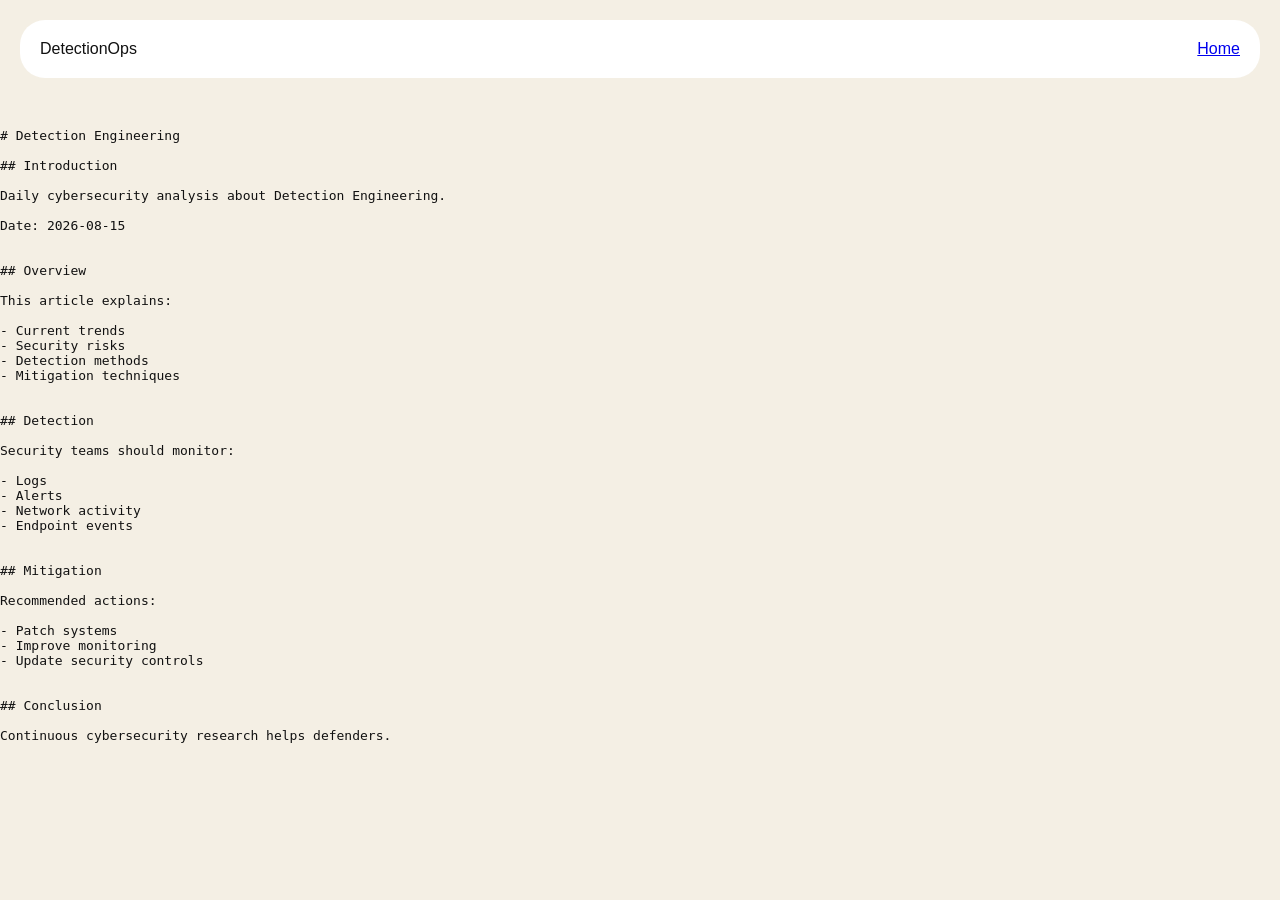
==== articles/Detection-Engineering.html @ 03e31df7 "Auto publish articles" ====
<!DOCTYPE html>

<html>

<head>

<title>Detection-Engineering</title>

<link rel="stylesheet" href="../style.css">

</head>


<body>


<header class="navbar">

<div class="logo">
DetectionOps
</div>


<a href="../index.html">
Home
</a>


</header>


<main class="article-page">


<pre>


# Detection Engineering

## Introduction

Daily cybersecurity analysis about Detection Engineering.

Date: 2026-08-15


## Overview

This article explains:

- Current trends
- Security risks
- Detection methods
- Mitigation techniques


## Detection

Security teams should monitor:

- Logs
- Alerts
- Network activity
- Endpoint events


## Mitigation

Recommended actions:

- Patch systems
- Improve monitoring
- Update security controls


## Conclusion

Continuous cybersecurity research helps defenders.



</pre>


</main>


</body>

</html>
---- style.css ----
body{

margin:0;

background:#f4efe4;

font-family:Arial;

color:#111;

}


header{

margin:20px;

padding:20px;

background:white;

border-radius:25px;

display:flex;

justify-content:space-between;

}



nav a{

margin:15px;

text-decoration:none;

color:black;

}



.hero{

height:50vh;

display:flex;

flex-direction:column;

justify-content:center;

align-items:center;

text-align:center;

}



.hero h1{

font-size:55px;

}



.search{

display:flex;

justify-content:center;

margin:40px;

}



.search input{

width:600px;

max-width:90%;

height:60px;

border-radius:40px;

border:0;

font-size:22px;

padding:0 30px;

text-align:center;

box-shadow:0 10px 30px #0003;

}



section{

width:85%;

margin:60px auto;

}



h2{

text-align:center;

}



.grid{

display:grid;

grid-template-columns:repeat(3,1fr);

gap:20px;

}



.box{

background:white;

padding:35px;

border-radius:25px;

text-decoration:none;

color:black;

box-shadow:0 10px 25px #0002;

}



.box:hover{

transform:translateY(-5px);

}



footer{

text-align:center;

padding:40px;

}



@media(max-width:700px){

.grid{

grid-template-columns:1fr;

}

.hero h1{

font-size:35px;

}

}
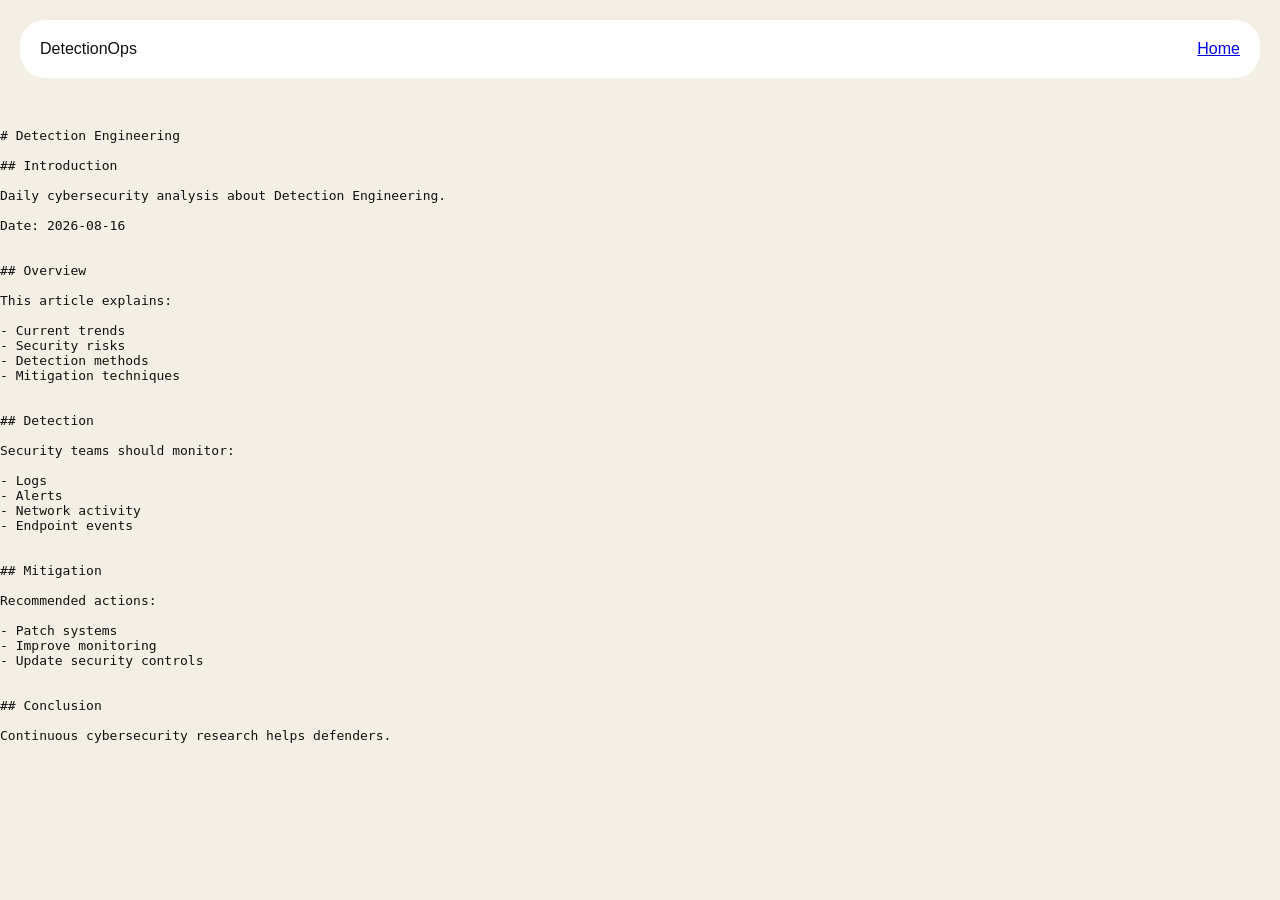
==== commit 1b3a6062: "Auto publish articles" ====
--- a/articles/Detection-Engineering.html
+++ b/articles/Detection-Engineering.html
@@ -42,7 +42,7 @@
 
 Daily cybersecurity analysis about Detection Engineering.
 
-Date: 2026-08-15
+Date: 2026-08-16
 
 
 ## Overview
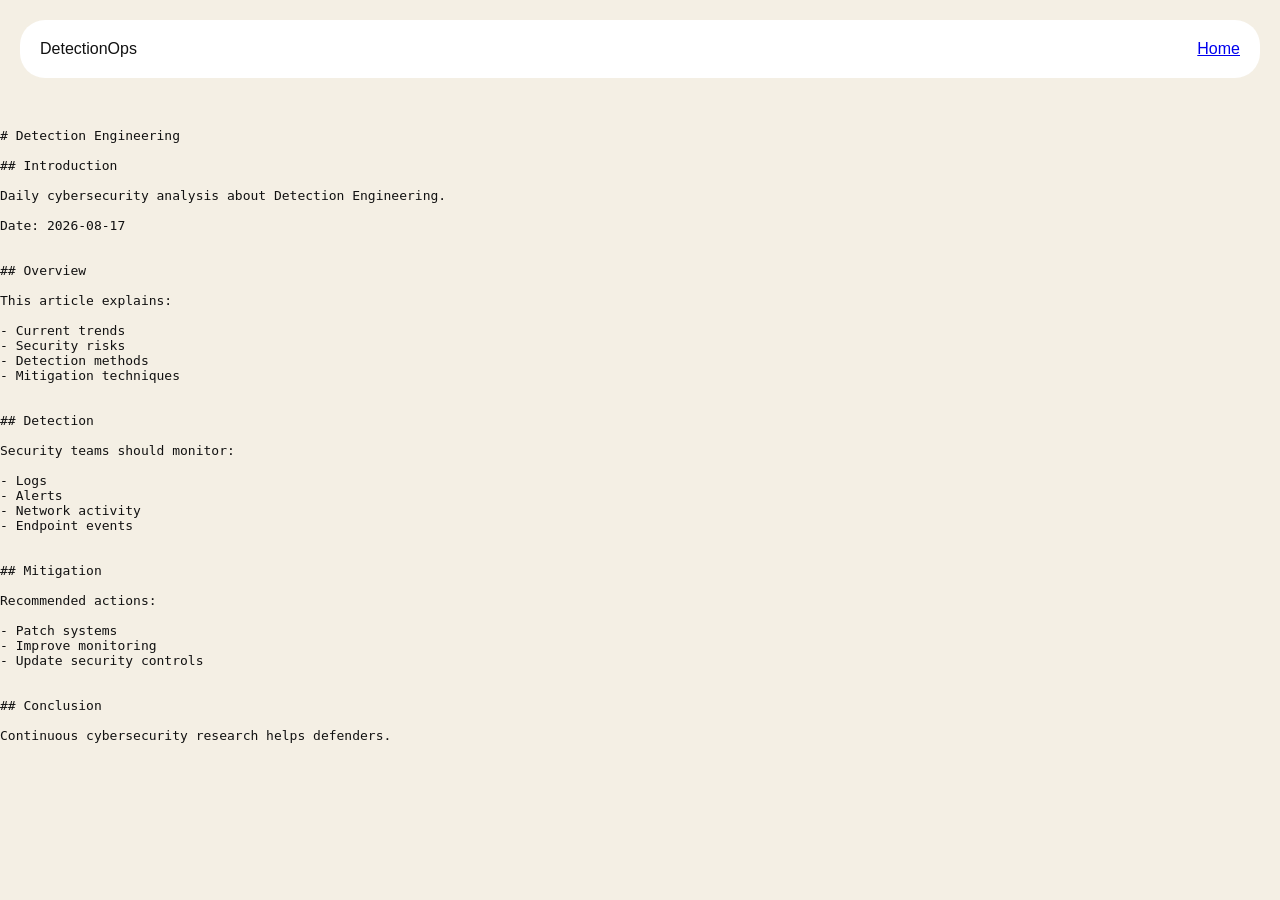
==== commit dc059657: "Auto publish articles" ====
--- a/articles/Detection-Engineering.html
+++ b/articles/Detection-Engineering.html
@@ -42,7 +42,7 @@
 
 Daily cybersecurity analysis about Detection Engineering.
 
-Date: 2026-08-16
+Date: 2026-08-17
 
 
 ## Overview
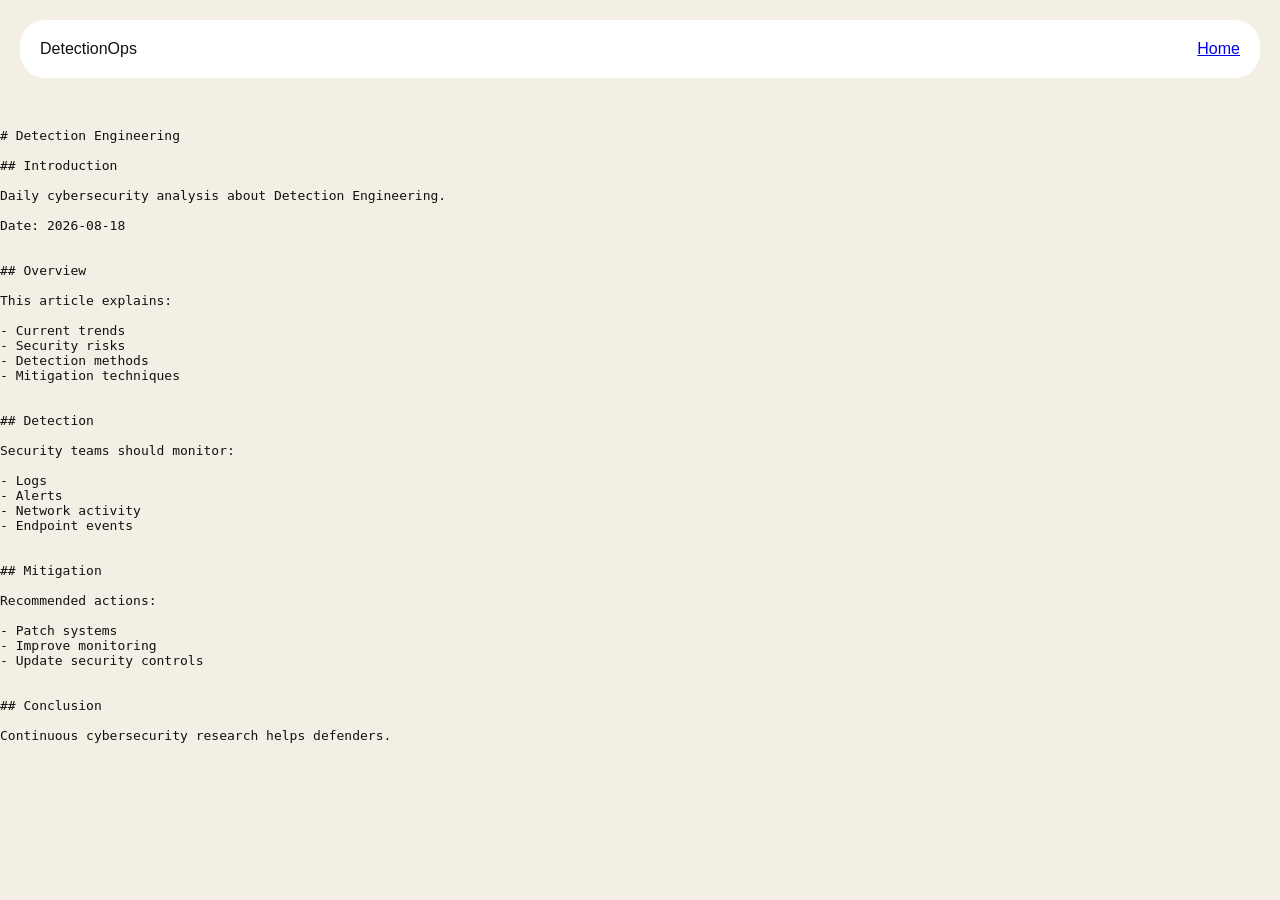
==== commit e10ff00c: "Auto publish articles" ====
--- a/articles/Detection-Engineering.html
+++ b/articles/Detection-Engineering.html
@@ -42,7 +42,7 @@
 
 Daily cybersecurity analysis about Detection Engineering.
 
-Date: 2026-08-17
+Date: 2026-08-18
 
 
 ## Overview
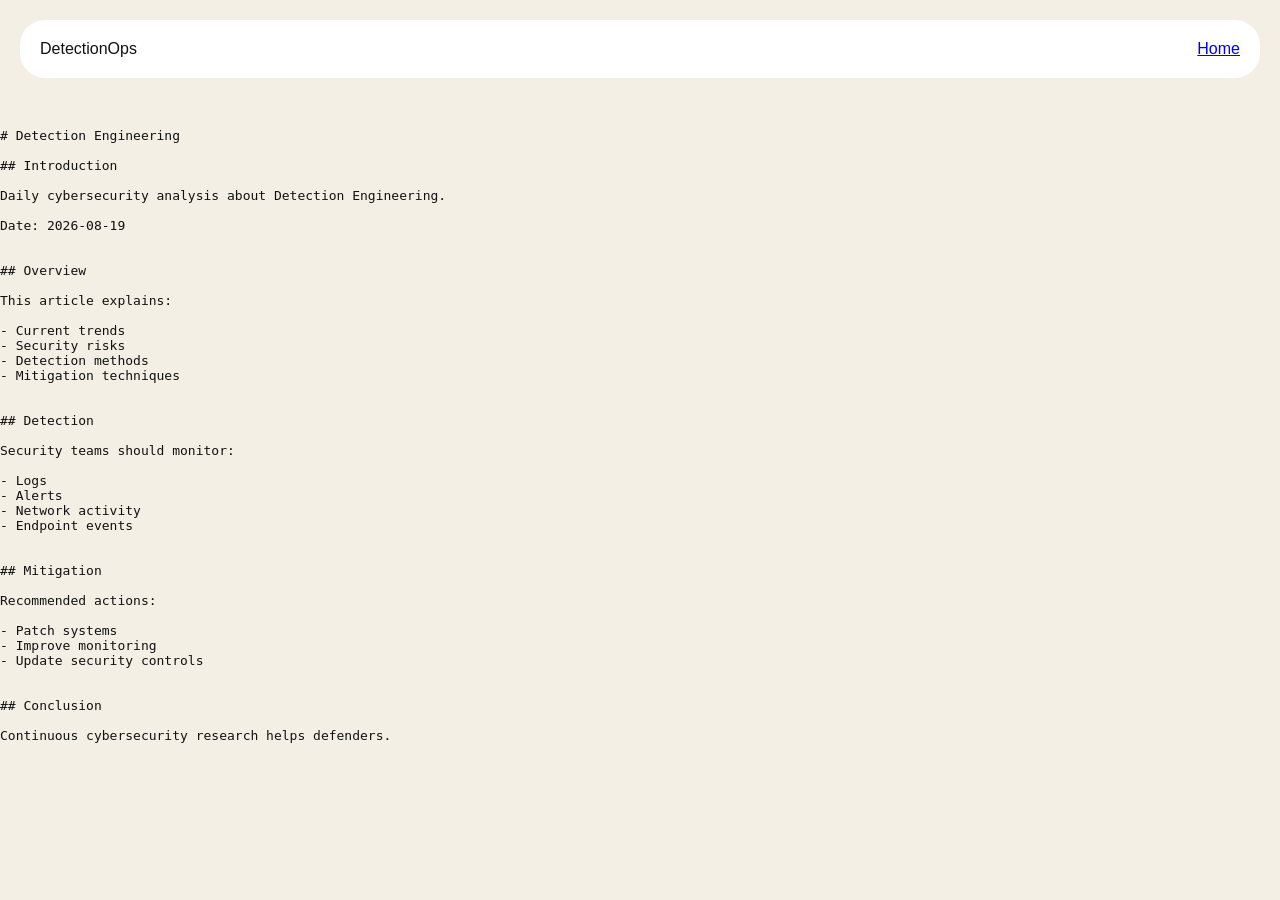
==== commit 495b3812: "Auto publish articles" ====
--- a/articles/Detection-Engineering.html
+++ b/articles/Detection-Engineering.html
@@ -42,7 +42,7 @@
 
 Daily cybersecurity analysis about Detection Engineering.
 
-Date: 2026-08-18
+Date: 2026-08-19
 
 
 ## Overview
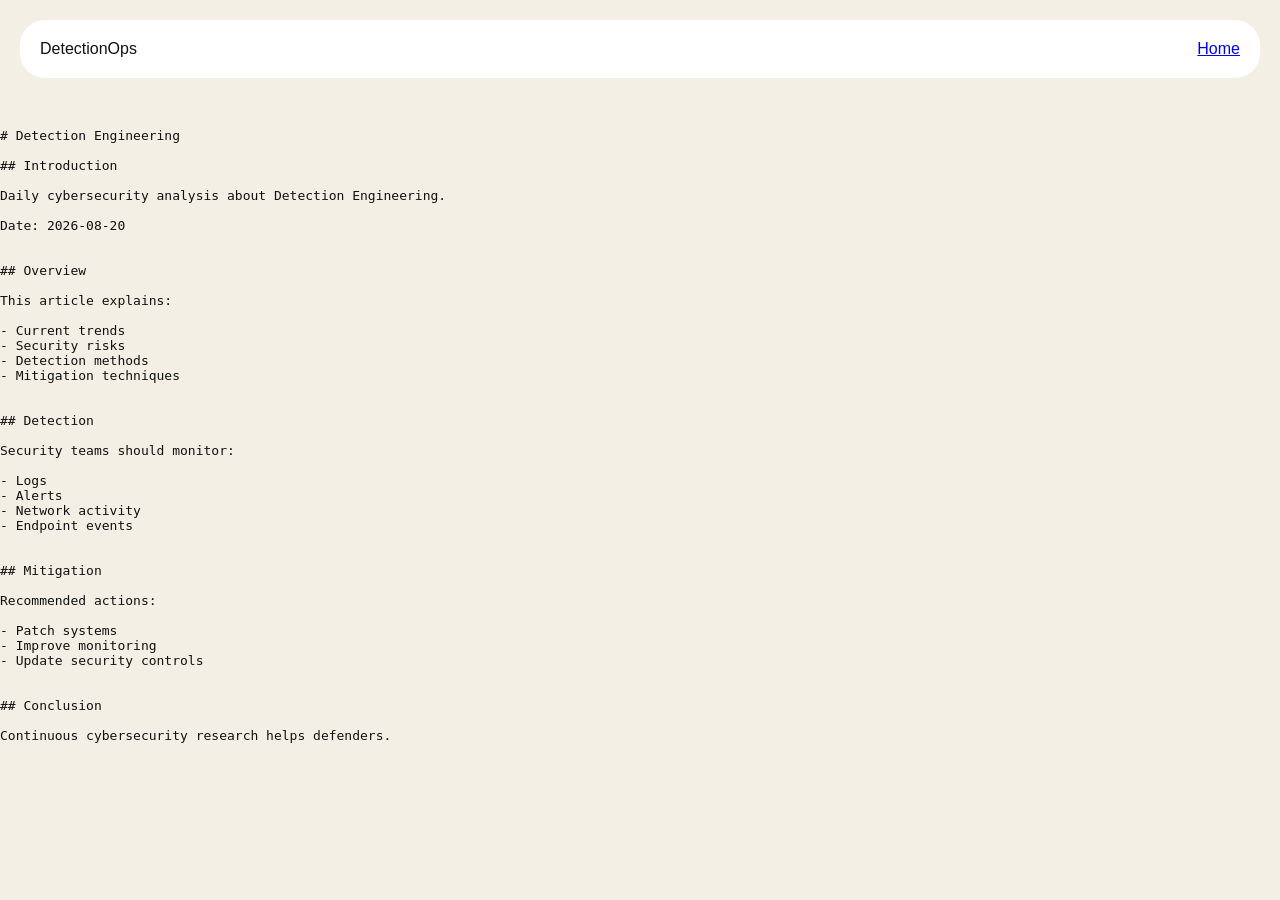
==== commit 7e305f59: "Auto publish articles" ====
--- a/articles/Detection-Engineering.html
+++ b/articles/Detection-Engineering.html
@@ -42,7 +42,7 @@
 
 Daily cybersecurity analysis about Detection Engineering.
 
-Date: 2026-08-19
+Date: 2026-08-20
 
 
 ## Overview
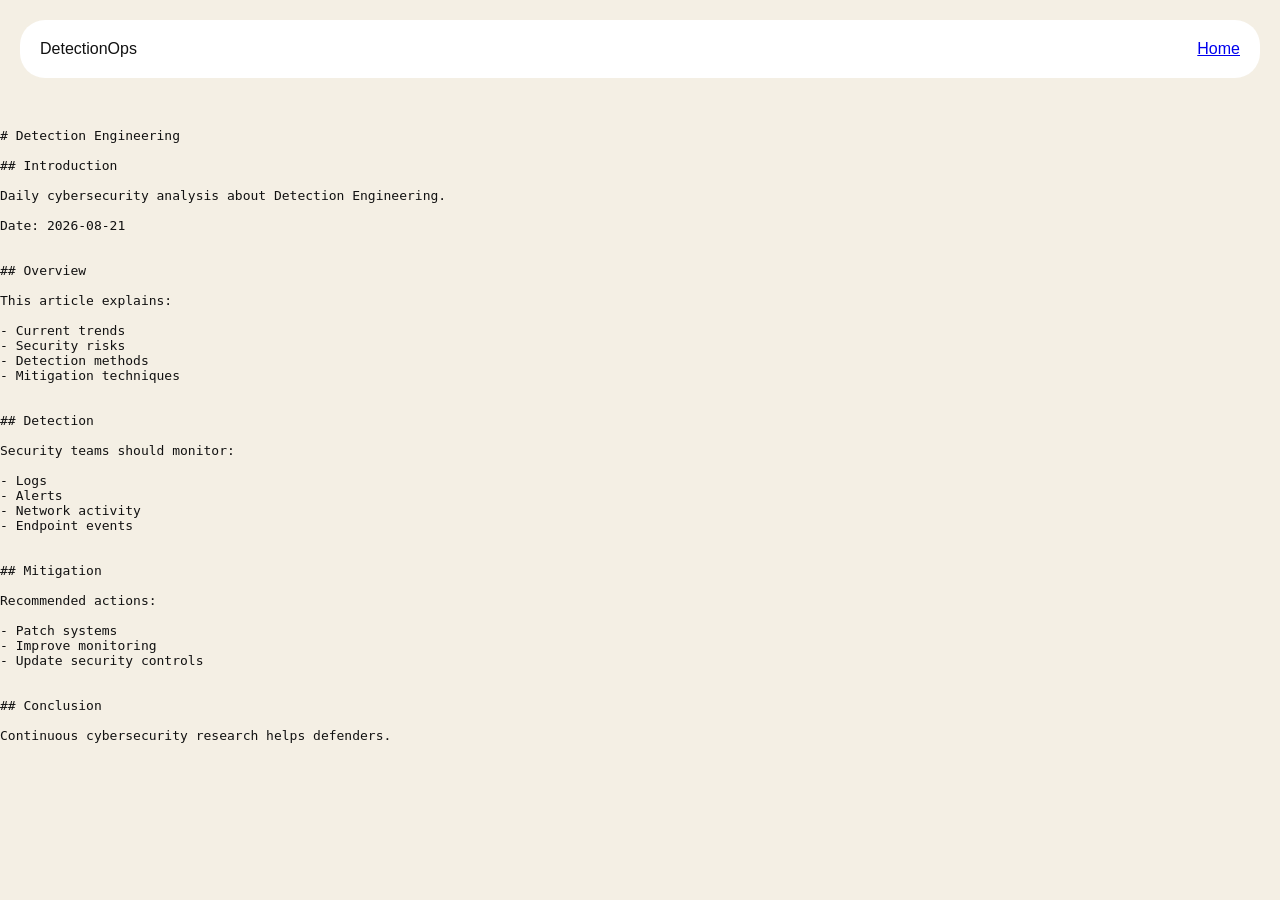
==== commit 604bdf55: "Auto publish articles" ====
--- a/articles/Detection-Engineering.html
+++ b/articles/Detection-Engineering.html
@@ -42,7 +42,7 @@
 
 Daily cybersecurity analysis about Detection Engineering.
 
-Date: 2026-08-20
+Date: 2026-08-21
 
 
 ## Overview
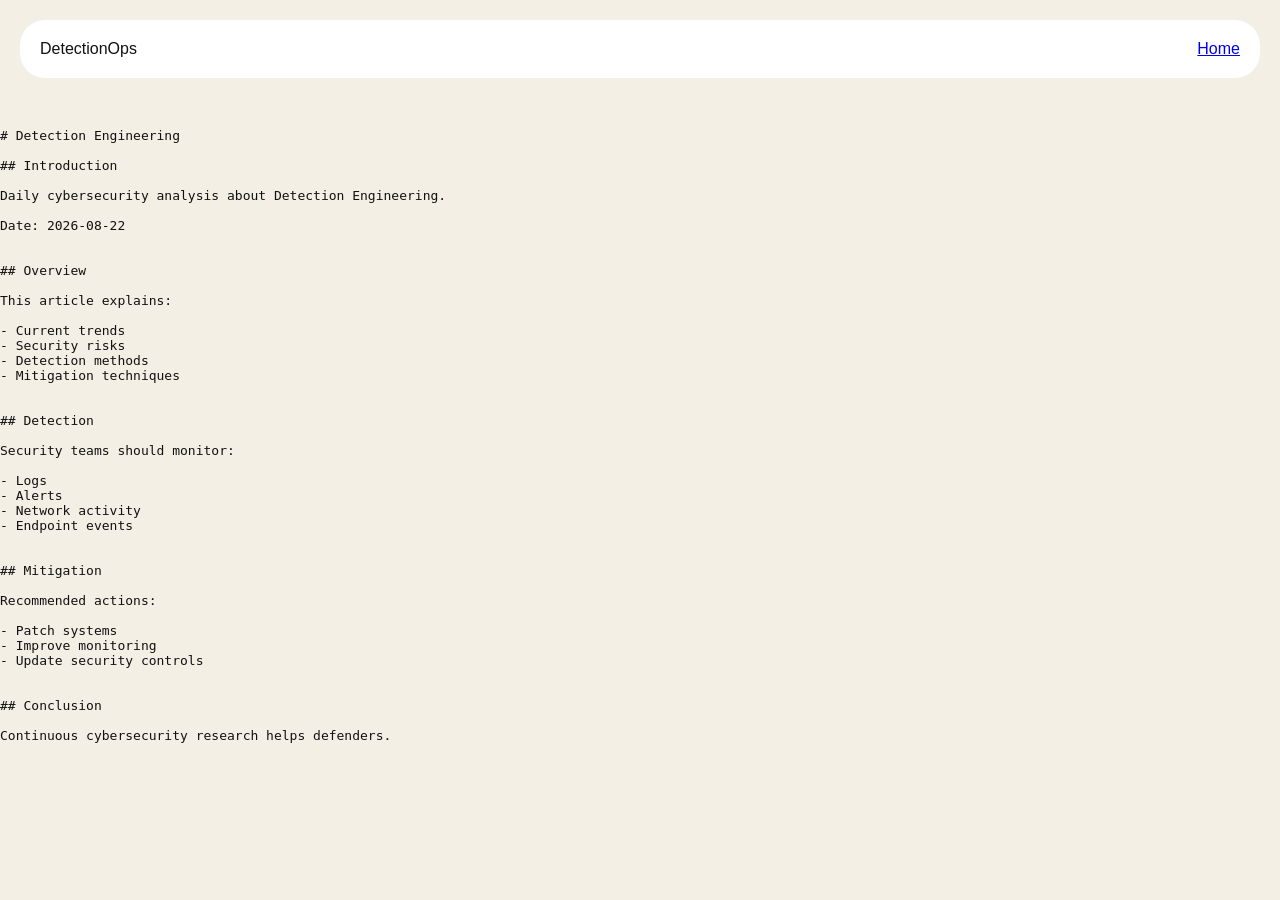
==== commit fa8e8a20: "Auto publish articles" ====
--- a/articles/Detection-Engineering.html
+++ b/articles/Detection-Engineering.html
@@ -42,7 +42,7 @@
 
 Daily cybersecurity analysis about Detection Engineering.
 
-Date: 2026-08-21
+Date: 2026-08-22
 
 
 ## Overview
